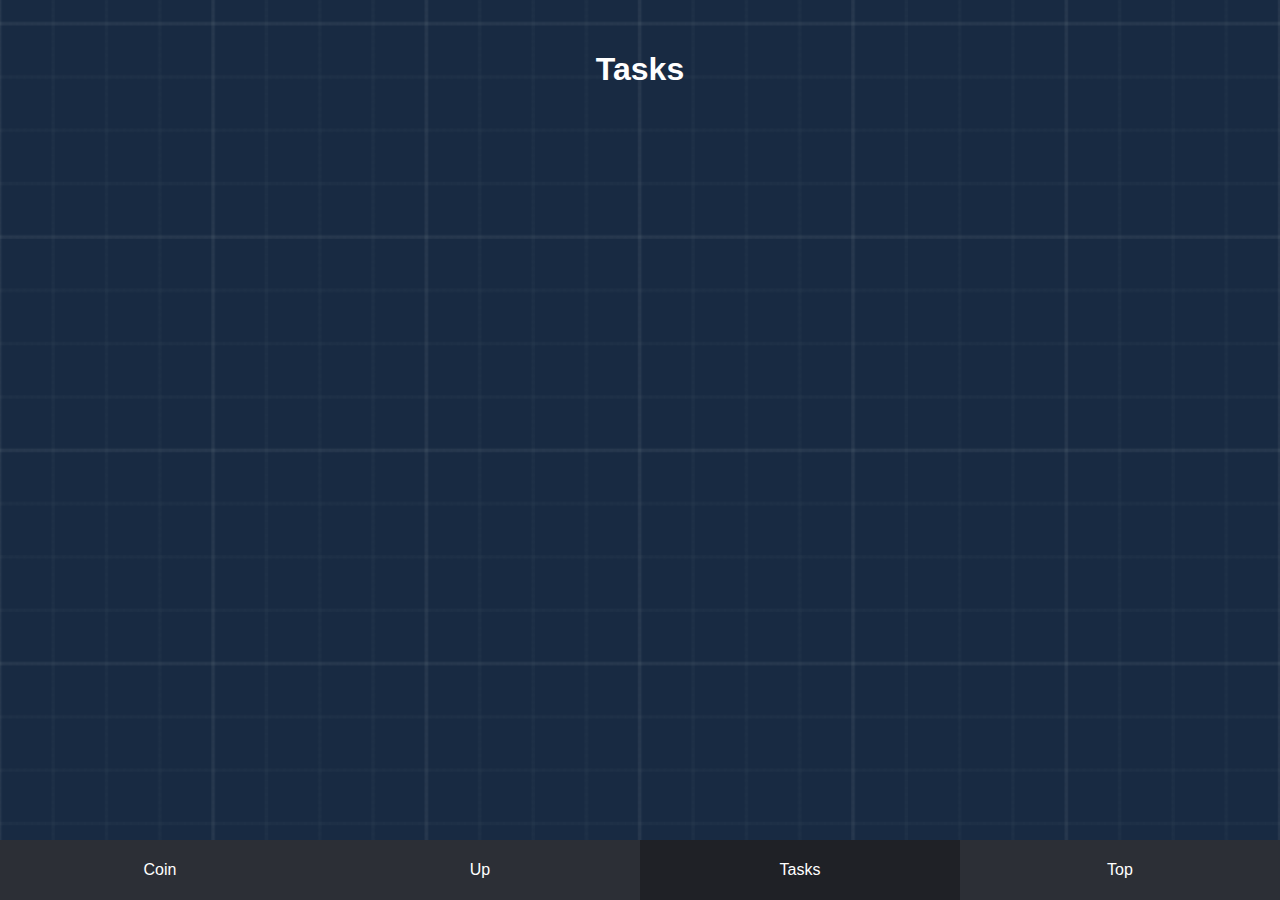
==== Tasks/index.html @ 2bb847a0 "Add files via upload" ====
<!DOCTYPE html>
<html lang="ru">
<head>
<meta charset="UTF-8">
<meta name="viewport" content="width=device-width, initial-scale=1.0, user-scalable=no">
<title>Coin Game - Tasks</title>
<link rel="stylesheet" href="style.css">
</head>
<body>
<div class="container">
  <div id="taskSection" class="section active">
    <h1>Tasks</h1>
  </div>
</div>
<div class="menu">
  <button id="coinButton" onclick="window.location.href='../Coin/index.html'">Coin</button>
  <button id="upButton" onclick="window.location.href='../Up/index.html'">Up</button>
  <button id="taskButton" class="active" onclick="window.location.href='../Tasks/index.html'">Tasks</button>
  <button id="topButton" onclick="window.location.href='../Top/index.html'">Top</button>
</div>
<script src="script.js"></script>
</body>
</html>
---- Tasks/style.css ----
/* Стили для Tasks */
@import url('../public/style.css');

/* Добавьте здесь любые специфические стили для Tasks */
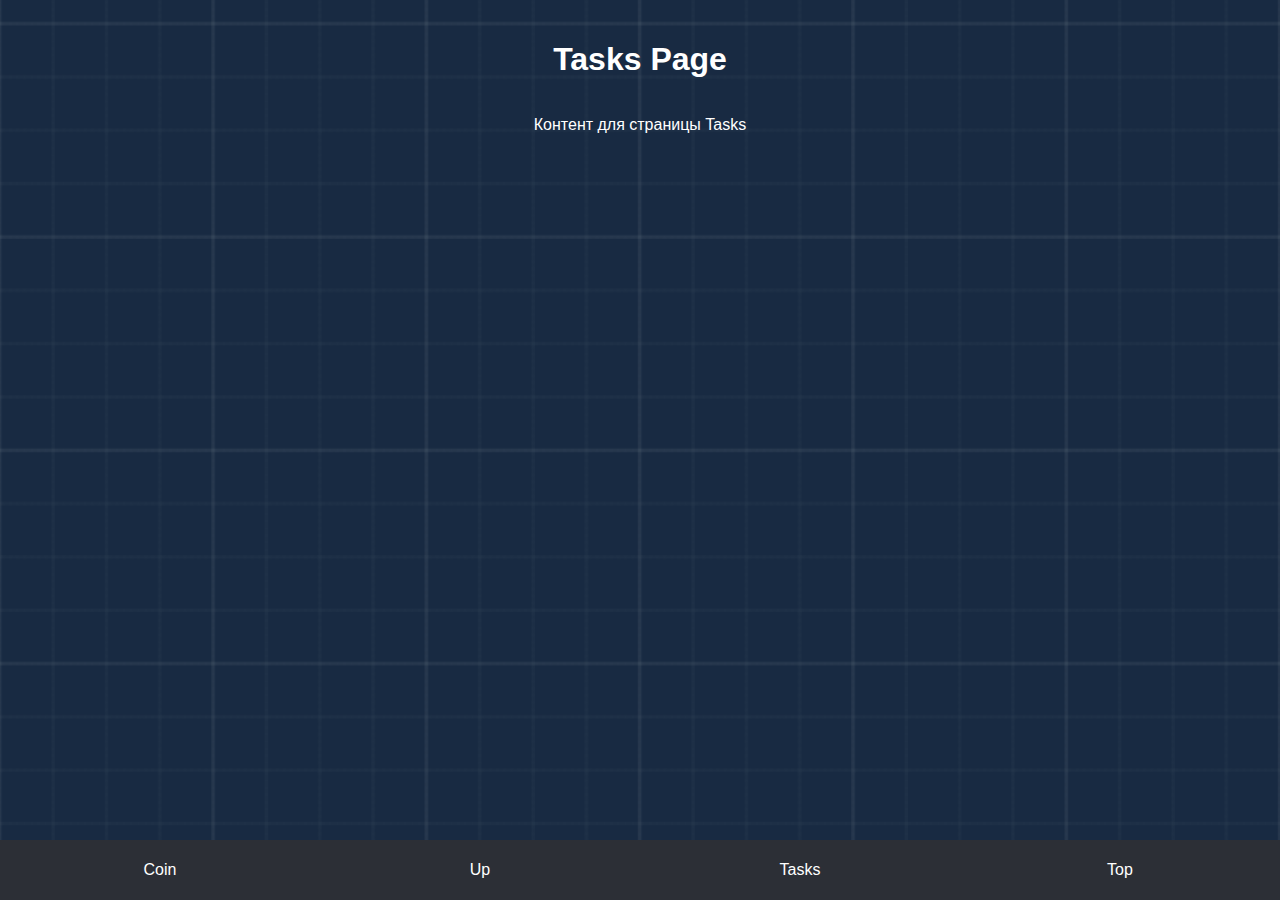
==== commit 5e7ec6fd: "Update index.html" ====
--- a/Tasks/index.html
+++ b/Tasks/index.html
@@ -1,23 +1,20 @@
 <!DOCTYPE html>
-<html lang="ru">
+<html lang="en">
 <head>
-<meta charset="UTF-8">
-<meta name="viewport" content="width=device-width, initial-scale=1.0, user-scalable=no">
-<title>Coin Game - Tasks</title>
-<link rel="stylesheet" href="style.css">
+  <meta charset="UTF-8">
+  <title>Tasks Page</title>
+  <link rel="stylesheet" href="/public/style.css">
 </head>
 <body>
-<div class="container">
-  <div id="taskSection" class="section active">
-    <h1>Tasks</h1>
+  <div class="container">
+    <h1>Tasks Page</h1>
+    <p>Контент для страницы Tasks</p>
   </div>
-</div>
-<div class="menu">
-  <button id="coinButton" onclick="window.location.href='../Coin/index.html'">Coin</button>
-  <button id="upButton" onclick="window.location.href='../Up/index.html'">Up</button>
-  <button id="taskButton" class="active" onclick="window.location.href='../Tasks/index.html'">Tasks</button>
-  <button id="topButton" onclick="window.location.href='../Top/index.html'">Top</button>
-</div>
-<script src="script.js"></script>
+  <div class="menu">
+    <button onclick="location.href='/Coin'">Coin</button>
+    <button onclick="location.href='/Up'">Up</button>
+    <button onclick="location.href='/Tasks'">Tasks</button>
+    <button onclick="location.href='/Top'">Top</button>
+  </div>
 </body>
-</html>+</html>
--- a/public/style.css
+++ b/public/style.css
@@ -0,0 +1,206 @@
+body {
+    text-align: center;
+    font-family: Arial, sans-serif;
+    margin: 0;
+    height: 100vh;
+    display: flex;
+    flex-direction: column;
+    justify-content: flex-start;
+    background: url('LeadtexFon.png') no-repeat center center fixed;
+    background-size: cover;
+    color: white;
+    overflow: hidden;
+    position: relative;
+    user-select: none;
+  }
+  
+  .container {
+    position: relative;
+    width: 100%;
+    max-width: 600px;
+    margin: 0 auto;
+    flex-grow: 1;
+    display: flex;
+    flex-direction: column;
+    justify-content: flex-start;
+    align-items: center;
+    z-index: 10;
+    padding-top: 20px; /* Уменьшили отступ сверху */
+    user-select: none;
+  }
+  
+  .coin {
+    width: 300px;
+    height: 300px;
+    background: url('leadcoin.png') no-repeat center center;
+    background-size: contain;
+    cursor: pointer;
+    margin: 50px auto 20px auto; /* Уменьшили отступ сверху */
+    transition: transform 0.1s, box-shadow 0.1s;
+    user-select: none;
+    outline: none;
+    -webkit-tap-highlight-color: transparent;
+    border-radius: 50%;
+    display: block;
+    z-index: 20;
+    position: relative;
+  }
+  
+  .coin.active {
+    transform: scale(0.95);
+    box-shadow: 0 0 20px rgba(0, 0, 0, 0.5);
+  }
+  
+  #balance, #level, #developers {
+    position: relative;
+    margin: 10px 0;
+    font-size: 24px;
+    z-index: 10;
+    color: white;
+    text-align: left;
+    padding-left: 10px;
+    width: 100%;
+    max-width: 600px;
+  }
+  
+  #balance::before {
+    content: '🪙';
+    margin-right: 10px;
+  }
+  
+  .click-animation {
+    position: absolute;
+    font-size: 36px;
+    color: white;
+    animation: fadeUp 0.5s ease-out forwards;
+    pointer-events: none;
+    z-index: 30;
+  }
+  
+  @keyframes fadeUp {
+    0% {
+      opacity: 1;
+      transform: translateY(0);
+    }
+    100% {
+      opacity: 0;
+      transform: translateY(-100px);
+    }
+  }
+  
+  .progress-bar {
+    width: 80%;
+    height: 10px;
+    background: rgba(255, 255, 255, 0.2);
+    border-radius: 10px;
+    margin: 10px auto;
+    overflow: hidden;
+    display: flex;
+    justify-content: flex-start;
+  }
+  
+  .progress-bar-inner {
+    height: 100%;
+    background: linear-gradient(to right, #00DE70, #0496BC);
+    width: 0;
+    transition: width 0.3s;
+  }
+  
+  .menu {
+    display: flex;
+    justify-content: space-between;
+    background-color: #2C2F36;
+    padding: 0;
+    position: fixed; /* Изменили на fixed */
+    bottom: 0; /* Перенесли меню в нижнюю часть экрана */
+    width: 100%;
+    height: 60px; /* Увеличили высоту меню */
+    z-index: 30;
+  }
+  
+  .menu button {
+    background-color: #2C2F36;
+    border: none;
+    color: white;
+    font-size: 16px;
+    cursor: pointer;
+    flex: 1;
+    height: 100%;
+    margin: 0;
+    user-select: none;
+  }
+  
+  .menu button.active {
+    background-color: #1F2126;
+  }
+  
+  .menu button:hover, .menu button:active {
+    background-color: #1F2126;
+  }
+  
+  .section {
+    display: none;
+    flex-grow: 1;
+    width: 100%;
+    padding-top: 10px; /* Отступ для заголовков */
+  }
+  
+  .section.active {
+    display: flex;
+    flex-direction: column;
+    align-items: center;
+  }
+  
+  .section-title {
+    margin-top: 0; /* Убираем отступ сверху */
+    margin-bottom: 10px;
+    font-size: 24px;
+    font-weight: bold;
+  }
+  
+  .ranking-container {
+    flex-grow: 1;
+    overflow-y: auto; /* Включаем вертикальную прокрутку */
+    width: 100%;
+    max-height: calc(100vh - 150px); /* Устанавливаем максимальную высоту для контейнера */
+    padding: 10px;
+    box-sizing: border-box;
+    -webkit-overflow-scrolling: touch; /* Добавляем плавную прокрутку для iOS */
+  }
+  
+  .ranking-item {
+    display: flex;
+    align-items: center;
+    background-color: rgba(128, 128, 128, 0.5); /*Тут меняем цвет плашек раздела топ*/
+    border-radius: 10px;
+    margin: 5px 0;
+    padding: 10px;
+    color: white;
+    width: calc(100% - 20px);
+  }
+  
+  .ranking-item img {
+    border-radius: 50%;
+    width: 50px;
+    height: 50px;
+    margin-right: 10px;
+  }
+  
+  .ranking-item .info {
+    flex-grow: 1;
+    text-align: left;
+  }
+  
+  .ranking-item .info .name {
+    font-size: 18px;
+  }
+  
+  .ranking-item .info .followers {
+    font-size: 16px;
+    color: #FFD700;
+  }
+  
+  .ranking-item .rank {
+    font-size: 24px;
+    margin-left: 10px;
+  }